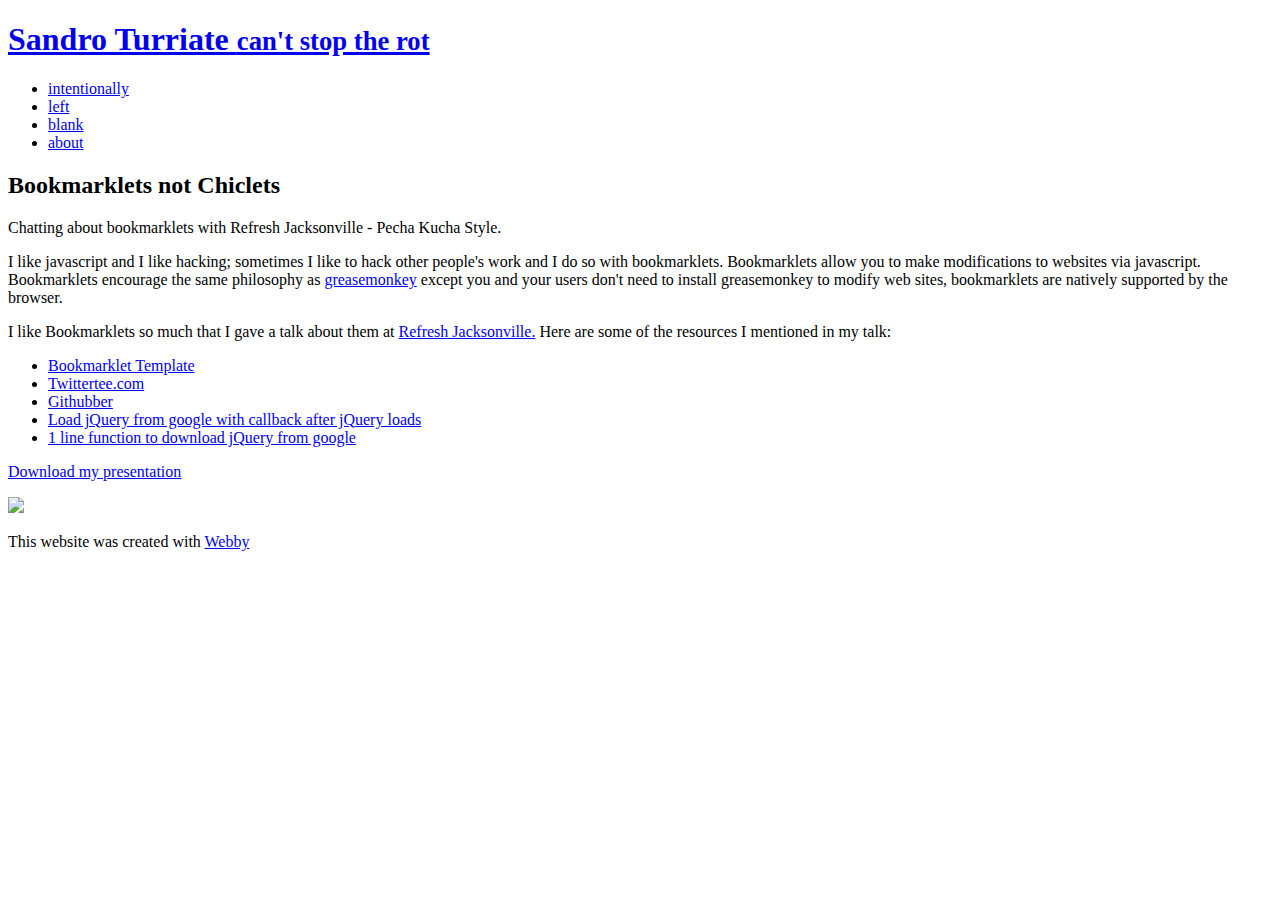
==== output/2009/jan/bookmarklets-not-chiclets.html @ 957269c2 "bookmarklet post" ====
<!DOCTYPE html PUBLIC "-//W3C//DTD XHTML 1.0 Strict//EN" "http://www.w3.org/TR/xhtml1/DTD/xhtml1-strict.dtd">
<html lang='en' xml:lang='en' xmlns='http://www.w3.org/1999/xhtml'>
  <head>
    <meta content='text/html;charset=UTF-8' http-equiv='content-type' />
    <meta name='author' />
    <meta content='Unstoppable Ruby on Rails web developer' name='description' />
    <title>Bookmarklets not Chiclets - sandro turriate</title>
    <link href='/css/blueprint/screen.css' media='screen, projection' rel='stylesheet' type='text/css' />
    <link href='/css/blueprint/print.css' media='print' rel='stylesheet' type='text/css' />
    <!--[if IE]> 
      <link href='/css/blueprint/ie.css' media='screen, projection' rel='stylesheet' type='text/css' />
    <![endif]-->
    <link href='/css/coderay.css' rel='stylesheet' type='text/css' />
    <link href='/css/application.css' media='screen, projection' rel='stylesheet' type='text/css' />
  </head>
  <body>
    <div class='container'>
      <div class='span-24' id='header'>
        <div class='span-11'>
          <h1>
            <a href='/'>
              Sandro Turriate
              <small>can't stop the rot</small>
            </a>
          </h1>
        </div>
        <div class='span-12 prepend-1 last'>
          <ul>
            <li class='blog span-3'>
              <a href='#'>intentionally</a>
            </li>
            <li class='links span-3'>
              <a href='#'>left</a>
            </li>
            <li class='work span-3'>
              <a href='#'>blank</a>
            </li>
            <li class='about span-3 last'>
              <a href='#about'>about</a>
            </li>
          </ul>
        </div>
      </div>
      <div class='span-24' id='content'>
        <div class='span-14 append-1' id='post'>
          <h2>Bookmarklets not Chiclets</h2>
          <p class='summary'>Chatting about bookmarklets with Refresh Jacksonville - Pecha Kucha Style.</p>
          <p>
            I like javascript and I like hacking; sometimes I like to hack other people's work and I do so with bookmarklets.
            Bookmarklets allow you to make modifications to websites via javascript.
            Bookmarklets encourage the same philosophy as
            <a href='http://http://www.greasespot.net'>greasemonkey</a>
            except you and your users don't need to install greasemonkey to modify web sites, bookmarklets are natively supported by the browser.
          </p>
          <p>
            I like Bookmarklets so much that I gave a talk about them at
            <a href='http://www.refreshjacksonville.org/announcements/january-29th-meeting'>Refresh Jacksonville.</a>
            Here are some of the resources I mentioned in my talk:
          </p>
          <ul>
            <li>
              <a href='http://gist.github.com/54389'>Bookmarklet Template</a>
            </li>
            <li>
              <a href='http://twittertee.com/'>Twittertee.com</a>
            </li>
            <li>
              <a href='http://turriate.com/media/githubber/'>Githubber</a>
            </li>
            <li>
              <a href='http://gist.github.com/54387'>Load jQuery from google with callback after jQuery loads</a>
            </li>
            <li>
              <a href='http://gist.github.com/42119'>1 line function to download jQuery from google</a>
            </li>
          </ul>
          <p>
            <a href='#'>Download my presentation</a>
          </p>
        </div>
        <div class='span-9 last'>
          <img src='/images/2009/jan/bookmarklets-not-chiclets.jpg' />
        </div>
      </div>
      <div class='span-24' id='footer'>
        <p>
          This website was created with
          <a href='http://webby.rubyforge.org'>Webby</a>
        </p>
      </div>
    </div>
  </body>
  <script src="http://www.google-analytics.com/urchin.js" type="text/javascript">
  </script>
  <script type="text/javascript">
  _uacct = "UA-147954-7";
  urchinTracker();
  </script>
</html>
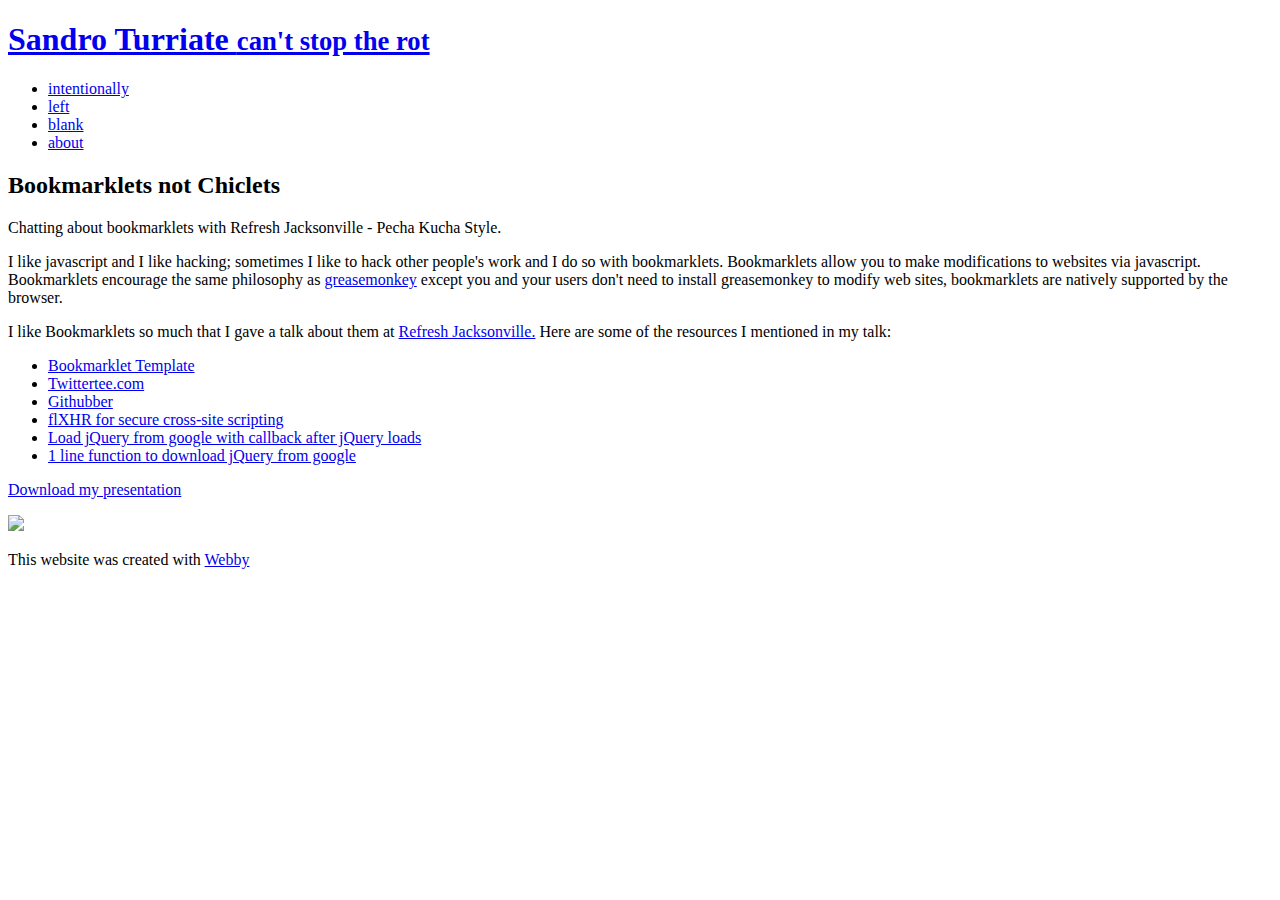
==== commit bbff0c5b: "added flxr resource and pres pdf" ====
--- a/output/2009/jan/bookmarklets-not-chiclets.html
+++ b/output/2009/jan/bookmarklets-not-chiclets.html
@@ -4,7 +4,7 @@
     <meta content='text/html;charset=UTF-8' http-equiv='content-type' />
     <meta name='author' />
     <meta content='Unstoppable Ruby on Rails web developer' name='description' />
-    <title>Bookmarklets not Chiclets - sandro turriate</title>
+    <title>Bookmarklets not Chiclets - Sandro Turriate</title>
     <link href='/css/blueprint/screen.css' media='screen, projection' rel='stylesheet' type='text/css' />
     <link href='/css/blueprint/print.css' media='print' rel='stylesheet' type='text/css' />
     <!--[if IE]> 
@@ -68,6 +68,9 @@
               <a href='http://turriate.com/media/githubber/'>Githubber</a>
             </li>
             <li>
+              <a href='http://flxhr.flensed.com/'>flXHR for secure cross-site scripting</a>
+            </li>
+            <li>
               <a href='http://gist.github.com/54387'>Load jQuery from google with callback after jQuery loads</a>
             </li>
             <li>
@@ -75,7 +78,7 @@
             </li>
           </ul>
           <p>
-            <a href='#'>Download my presentation</a>
+            <a href='/media/bookmarklets-not-chiclets.pdf'>Download my presentation</a>
           </p>
         </div>
         <div class='span-9 last'>
